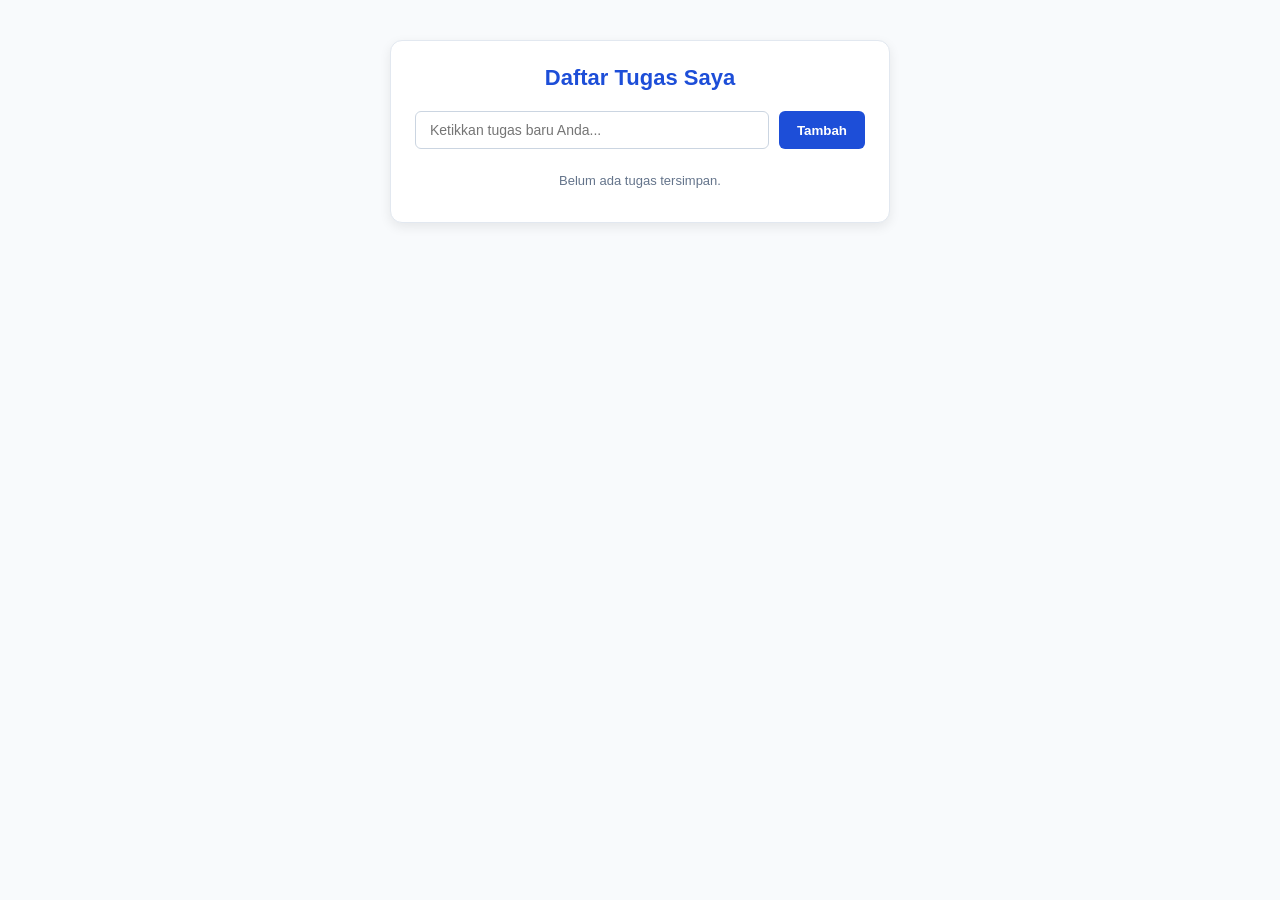
==== P5/index.html @ 67d0934b "feat: menyelesaikan praktik modul 5 todo list dengan localstorage" ====
<!DOCTYPE html>
<html lang="id">
<head>
    <meta charset="UTF-8">
    <meta name="viewport" content="width=device-width, initial-scale=1.0">
    <title>Aplikasi To-Do List - Modul 5</title>
    <link rel="stylesheet" href="style.css">
</head>
<body>
    <div class="todo-app">
        <h2>Daftar Tugas Saya</h2>
        
        <!-- Form Input Tugas -->
        <form id="todoForm" novalidate>
            <div class="input-section">
                <input type="text" id="taskInput" placeholder="Ketikkan tugas baru Anda...">
                
                <button type="submit" class="add-btn">Tambah</button>
            </div>
            <div class="error-message" id="inputError">Tugas tidak boleh kosong atau kurang dari 3 karakter!</div>
        </form>
        
        <!-- Daftar Tugas -->
        <ul class="todo-list" id="todoList"></ul>
    </div>
    
    <script src="script.js"></script>
</body>
</html>
---- P5/style.css ----
* { box-sizing: border-box; margin: 0; padding: 0; }
body {
    font-family: 'Segoe UI', Tahoma, Geneva, Verdana, sans-serif;
    background-color: #f8fafc; color: #1e293b; padding: 40px 20px; display: flex;
justify-content: center;
}
.todo-app {
    background: #ffffff; width: 100%; max-width: 500px; padding: 24px; border-radius: 12px;
    border: 1px solid #e2e8f0; box-shadow: 0 4px 12px rgba(0, 0, 0, 0.08);
}
h2 { color: #1d4ed8; margin-bottom: 20px; text-align: center; font-size: 22px; }
.input-section { display: flex; gap: 10px; margin-bottom: 8px; }
input[type="text"] {
    
    flex: 1; padding: 10px 14px; border: 1px solid #cbd5e1; border-radius: 6px; font-size: 14px; outline: none;
}
input[type="text"].error { border-color: #dc3545; background-color: #fff5f5; }
button.add-btn {
    background-color: #1d4ed8; color: white; border: none; padding: 10px 18px;
    border-radius: 6px; font-weight: bold; cursor: pointer;
}
button.add-btn:hover { background-color: #1e40af; }
.error-message { color: #dc3545; font-size: 12px; margin-bottom: 14px; display: none;
}
.todo-list { list-style: none; margin-top: 14px; }
.todo-item {
    display: flex; align-items: center; justify-content: space-between;
    padding: 10px 12px; background-color: #f1f5f9; border-radius: 6px; margin-bottom: 8px;
}
.todo-item.completed { border-left-color: #16a34a; opacity: 0.7; }
.todo-item.completed .todo-text { text-decoration: line-through; color: #64748b; }
.todo-text { font-size: 14px; flex: 1; margin-right: 10px; }
.todo-actions { display: flex; gap: 6px; }
.action-btn {
    border: none; padding: 5px 9px; border-radius: 4px; font-size: 12px; cursor: pointer; font-weight: bold;
}
.complete-btn { background-color: #16a34a; color: white; }
.complete-btn:hover { background-color: #15803d; }
.delete-btn { background-color: #dc2626; color: white; }
.delete-btn:hover { background-color: #b91c1c; }
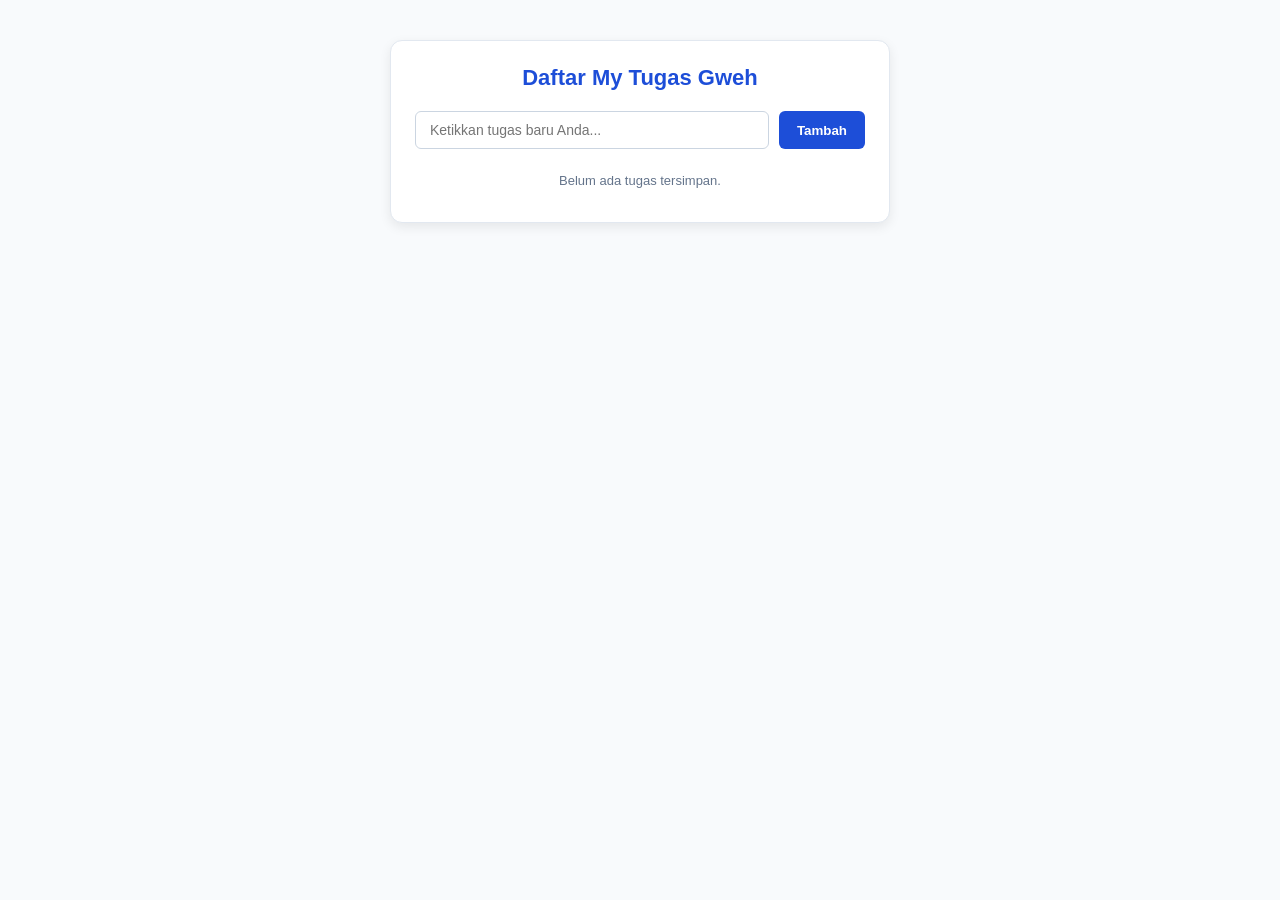
==== commit 6da7a76e: "feat(modul-5): menambahkan counter, clear completed, dan konfirmasi hapus" ====
--- a/P5/index.html
+++ b/P5/index.html
@@ -8,7 +8,7 @@
 </head>
 <body>
     <div class="todo-app">
-        <h2>Daftar Tugas Saya</h2>
+        <h2>Daftar My Tugas Gweh</h2>
         
         <!-- Form Input Tugas -->
         <form id="todoForm" novalidate>
--- a/P5/style.css
+++ b/P5/style.css
@@ -1,3 +1,4 @@
+/*Ceeses*/
 * { box-sizing: border-box; margin: 0; padding: 0; }
 body {
     font-family: 'Segoe UI', Tahoma, Geneva, Verdana, sans-serif;
